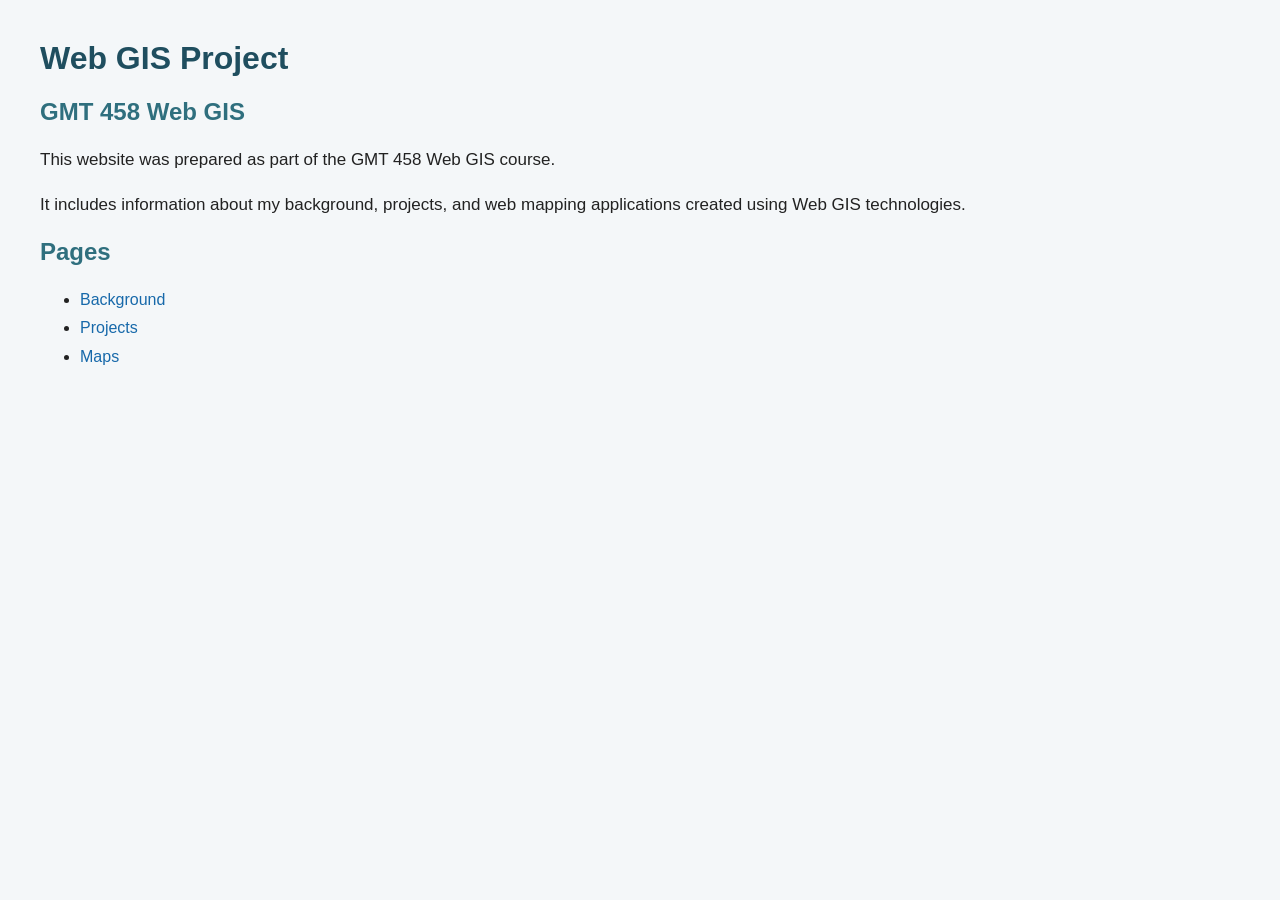
==== index.html @ 75450b76 "Add files via upload" ====
<!DOCTYPE html>

<html>

<head>

    <title>GMT 458 Web GIS - Home</title>

    <link rel="stylesheet" href="style.css">

</head>

<body>

    <h1>Web GIS Project</h1>

    <h2>GMT 458 Web GIS</h2>

    <p>
        This website was prepared as part of the GMT 458 Web GIS course.
    </p>

    <p>
        It includes information about my background, projects, and web mapping applications
        created using Web GIS technologies.
    </p>

    <h2>Pages</h2>

    <ul>
        <li><a href="background.html">Background</a></li>
        <li><a href="projects.html">Projects</a></li>
        <li><a href="maps.html">Maps</a></li>
    </ul>

</body>

</html>
---- style.css ----
body {
    font-family: Arial, sans-serif;
    margin: 40px;
    background-color: #f4f7f9;
    color: #222;
}

h1 {
    color: #1f4e5f;
    animation: titleAnimation 2s ease-in-out;
}

h2 {
    color: #2f6f7e;
}

p {
    font-size: 17px;
    line-height: 1.6;
}

ul {
    line-height: 1.8;
}

a {
    color: #1769aa;
    text-decoration: none;
}

a:hover {
    text-decoration: underline;
}

@keyframes titleAnimation {
    from {
        opacity: 0;
        transform: translateY(-20px);
    }

    to {
        opacity: 1;
        transform: translateY(0);
    }
}
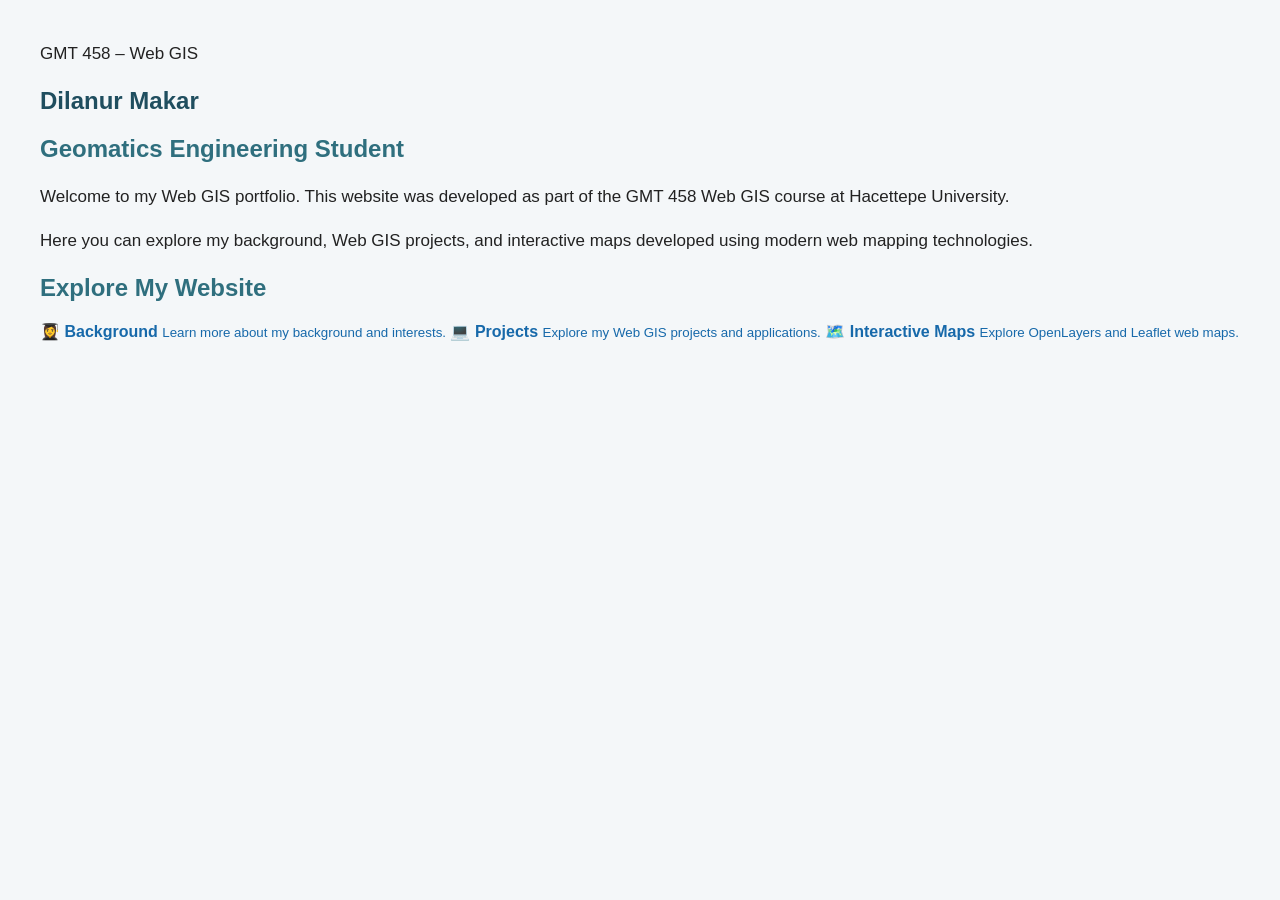
==== commit a74433e1: "Update index.html" ====
--- a/index.html
+++ b/index.html
@@ -1,40 +1,69 @@
-
 <!DOCTYPE html>
-
-<html>
+<html lang="en">
 
 <head>
+    <meta charset="UTF-8">
+    <meta name="viewport" content="width=device-width, initial-scale=1.0">
 
-    <title>GMT 458 Web GIS - Home</title>
+    <title>Dilanur Makar | GMT 458 Web GIS</title>
 
     <link rel="stylesheet" href="style.css">
-
 </head>
 
 <body>
 
-    <h1>Web GIS Project</h1>
+    <main class="home-container">
 
-    <h2>GMT 458 Web GIS</h2>
+        <section class="welcome-section">
 
-    <p>
-        This website was prepared as part of the GMT 458 Web GIS course.
-    </p>
+            <p class="course-title">GMT 458 – Web GIS</p>
 
-    <p>
-        It includes information about my background, projects, and web mapping applications
-        created using Web GIS technologies.
-    </p>
+            <h1>Dilanur Makar</h1>
 
-    <h2>Pages</h2>
+            <h2>Geomatics Engineering Student</h2>
 
-    <ul>
-        <li><a href="background.html">Background</a></li>
-        <li><a href="projects.html">Projects</a></li>
-        <li><a href="maps.html">Maps</a></li>
-    </ul>
+            <p class="intro-text">
+                Welcome to my Web GIS portfolio.
+                This website was developed as part of the
+                GMT 458 Web GIS course at Hacettepe University.
+            </p>
+
+            <p class="intro-text">
+                Here you can explore my background, Web GIS projects,
+                and interactive maps developed using modern web mapping technologies.
+            </p>
+
+        </section>
+
+        <section class="navigation-section">
+
+            <h2>Explore My Website</h2>
+
+            <div class="navigation-links">
+
+                <a href="background.html" class="nav-card">
+                    <span>👩‍🎓</span>
+                    <strong>Background</strong>
+                    <small>Learn more about my background and interests.</small>
+                </a>
+
+                <a href="projects.html" class="nav-card">
+                    <span>💻</span>
+                    <strong>Projects</strong>
+                    <small>Explore my Web GIS projects and applications.</small>
+                </a>
+
+                <a href="maps.html" class="nav-card">
+                    <span>🗺️</span>
+                    <strong>Interactive Maps</strong>
+                    <small>Explore OpenLayers and Leaflet web maps.</small>
+                </a>
+
+            </div>
+
+        </section>
+
+    </main>
 
 </body>
-
 </html>
-
